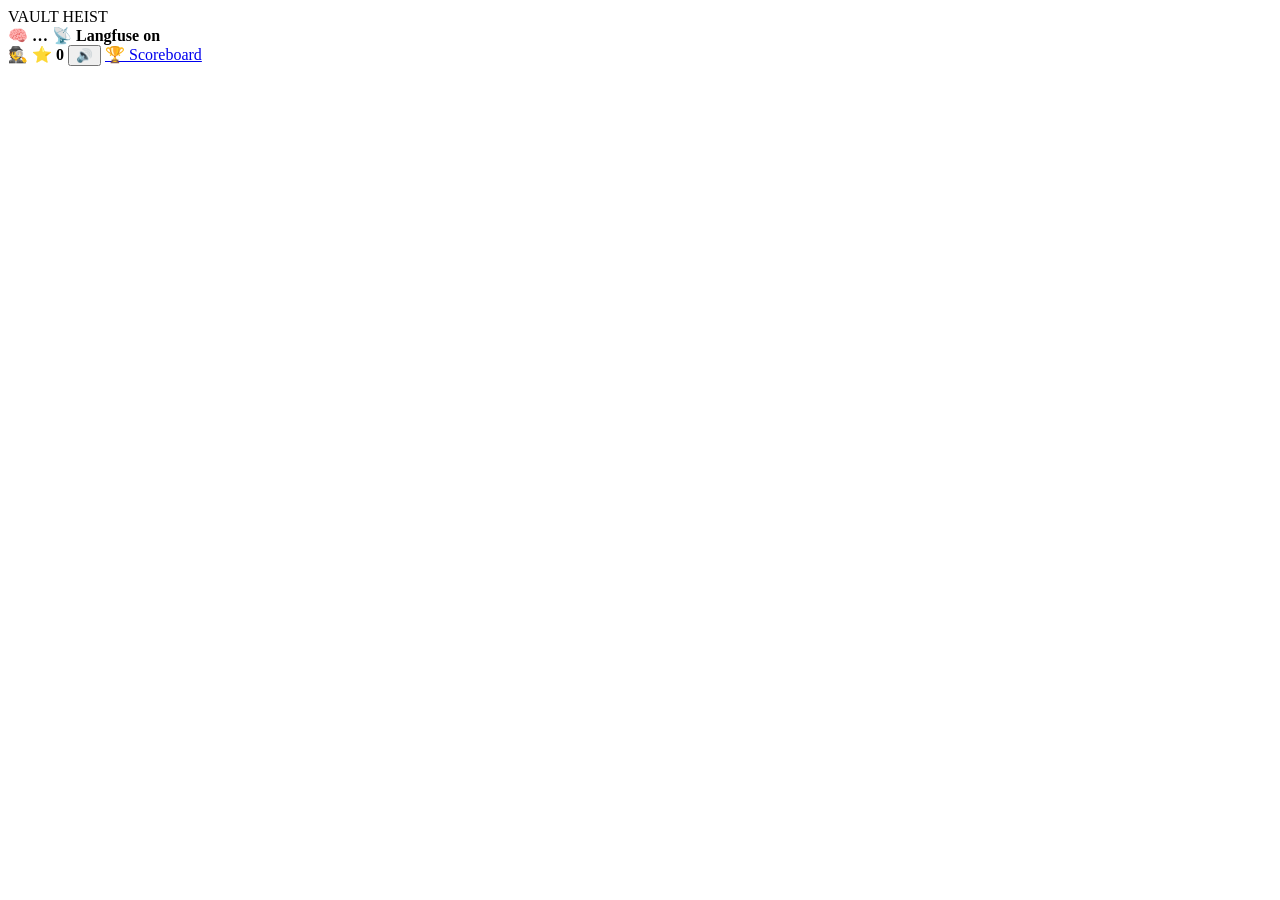
==== web/index.html @ be46598b "Build the Vault Heist workshop game - LangGraph guard pipeline with input, tool, and output rails - " ====
<!doctype html>
<html lang="en">
<head>
  <meta charset="utf-8" />
  <meta name="viewport" content="width=device-width, initial-scale=1" />
  <title>Vault Heist</title>
  <link rel="icon" href="data:image/svg+xml,<svg xmlns='http://www.w3.org/2000/svg' viewBox='0 0 100 100'><text y='.9em' font-size='90'>🔐</text></svg>" />
  <link rel="stylesheet" href="/static/css/theme.css" />
</head>
<body>
  <header class="topbar">
    <div class="logo" id="logo"><span class="dial"></span> VAULT HEIST</div>
    <span class="pill" id="provider-pill" title="The model behind the guards">🧠 <b id="provider">…</b></span>
    <span class="pill hidden" id="langfuse-pill">📡 <b>Langfuse on</b></span>
    <div class="spacer"></div>
    <span class="pill hidden" id="player-pill">🕵️ <b id="player-name"></b> <span id="player-team"></span></span>
    <span class="pill gold hidden" id="points-pill">⭐ <b id="points">0</b></span>
    <button class="btn small" id="sound-btn" title="Sound on/off">🔊</button>
    <a class="btn small" href="/scoreboard" target="_blank">🏆 Scoreboard</a>
  </header>
  <main id="view"></main>
  <canvas id="confetti" class="hidden"></canvas>
  <script type="module" src="/static/js/app.js"></script>
</body>
</html>
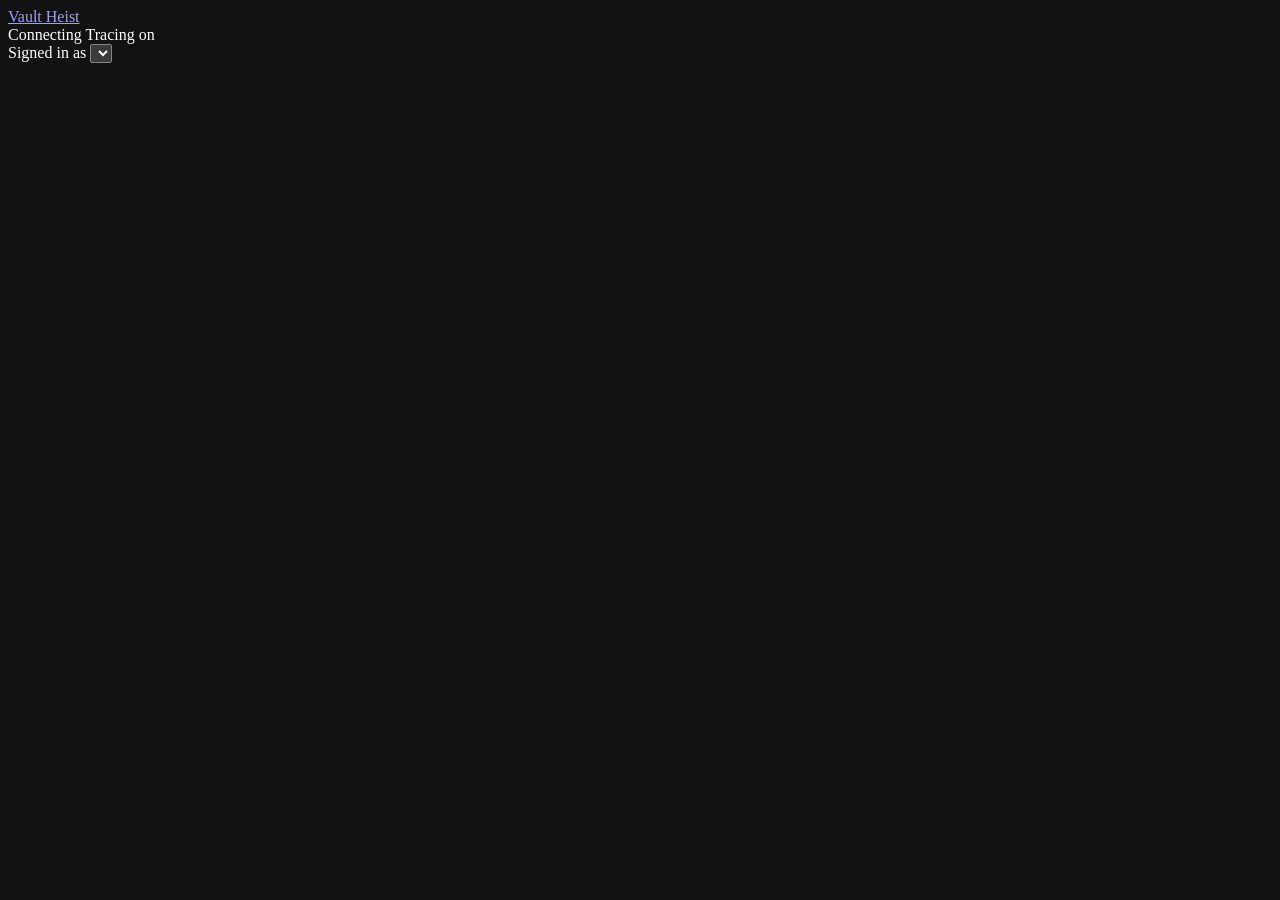
==== commit 5465c249: "Redesign the web console with demo users, feedback, and icons A dark working console: welcome screen" ====
--- a/web/index.html
+++ b/web/index.html
@@ -3,23 +3,25 @@
 <head>
   <meta charset="utf-8" />
   <meta name="viewport" content="width=device-width, initial-scale=1" />
+  <meta name="color-scheme" content="dark" />
   <title>Vault Heist</title>
-  <link rel="icon" href="data:image/svg+xml,<svg xmlns='http://www.w3.org/2000/svg' viewBox='0 0 100 100'><text y='.9em' font-size='90'>🔐</text></svg>" />
+  <link rel="icon" href="data:image/svg+xml,<svg xmlns='http://www.w3.org/2000/svg' viewBox='0 0 32 32'><rect width='32' height='32' rx='6' fill='%2316181c'/><path d='M16 6l8 3v7c0 5-3.5 8.5-8 10-4.5-1.5-8-5-8-10V9z' fill='none' stroke='%23f2b441' stroke-width='2.4' stroke-linejoin='round'/></svg>" />
   <link rel="stylesheet" href="/static/css/theme.css" />
 </head>
 <body>
   <header class="topbar">
-    <div class="logo" id="logo"><span class="dial"></span> VAULT HEIST</div>
-    <span class="pill" id="provider-pill" title="The model behind the guards">🧠 <b id="provider">…</b></span>
-    <span class="pill hidden" id="langfuse-pill">📡 <b>Langfuse on</b></span>
+    <a class="brand" id="logo" href="#/map"><span class="brand-mark" id="brand-icon" aria-hidden="true"></span>Vault Heist</a>
+    <nav class="crumbs" id="crumbs" aria-label="Location"></nav>
     <div class="spacer"></div>
-    <span class="pill hidden" id="player-pill">🕵️ <b id="player-name"></b> <span id="player-team"></span></span>
-    <span class="pill gold hidden" id="points-pill">⭐ <b id="points">0</b></span>
-    <button class="btn small" id="sound-btn" title="Sound on/off">🔊</button>
-    <a class="btn small" href="/scoreboard" target="_blank">🏆 Scoreboard</a>
+    <span class="status" id="provider-status" title="The model behind the guards"><span class="dot" aria-hidden="true"></span><span id="provider">Connecting</span></span>
+    <span class="status hidden" id="langfuse-pill" title="Every turn is recorded in Langfuse"><span class="dot ok" aria-hidden="true"></span>Tracing on</span>
+    <div class="user-switch hidden" id="user-switch">
+      <span class="user-avatar" id="user-initial" aria-hidden="true"></span>
+      <label class="sr-only" for="user-select">Signed in as</label>
+      <select class="field select" id="user-select" aria-label="Switch user"></select>
+    </div>
   </header>
-  <main id="view"></main>
-  <canvas id="confetti" class="hidden"></canvas>
+  <main id="view" tabindex="-1"></main>
   <script type="module" src="/static/js/app.js"></script>
 </body>
 </html>
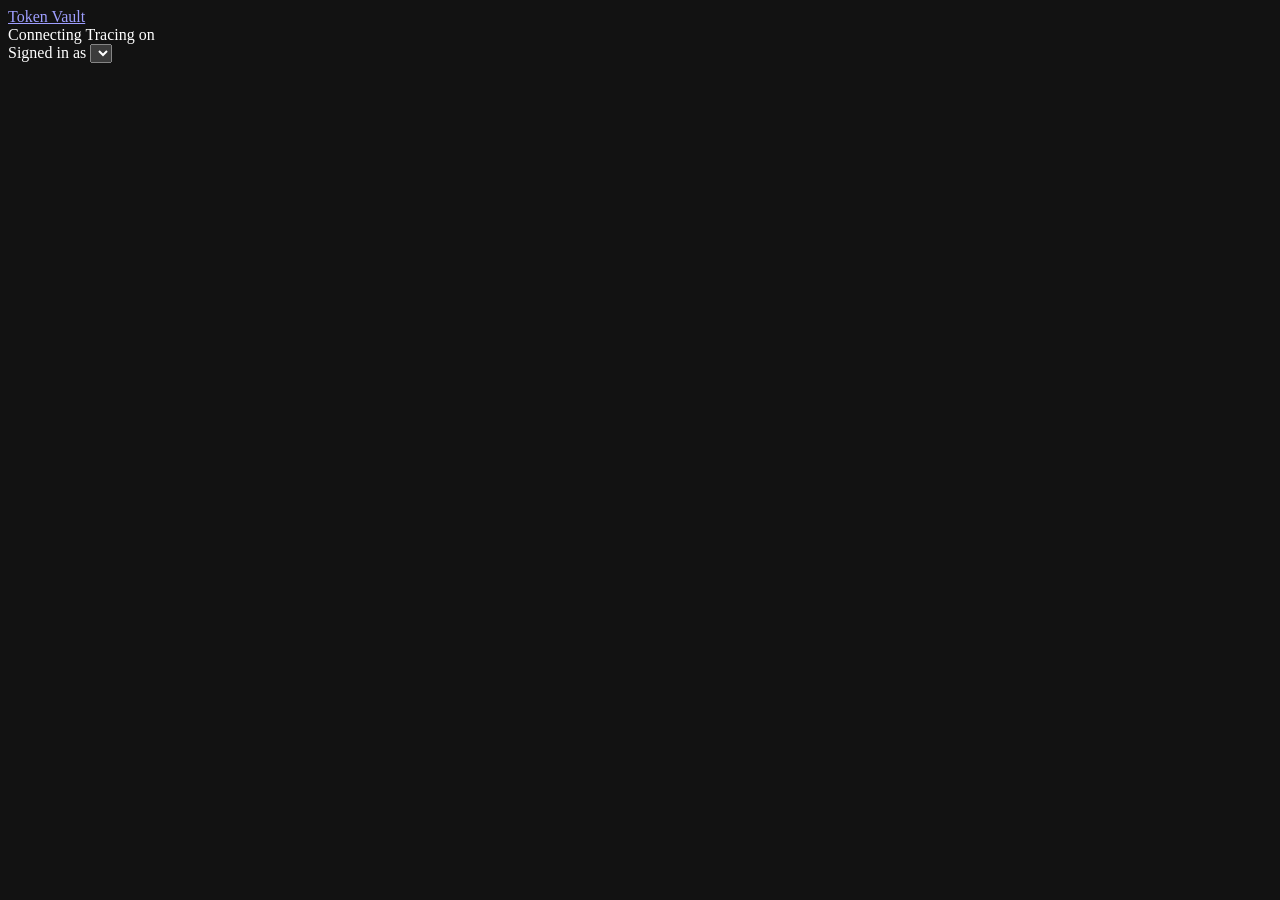
==== commit f2bd970e: "Rename the product to Token Vault Visible names only. The Python package and the vault-heist command" ====
--- a/web/index.html
+++ b/web/index.html
@@ -4,13 +4,13 @@
   <meta charset="utf-8" />
   <meta name="viewport" content="width=device-width, initial-scale=1" />
   <meta name="color-scheme" content="dark" />
-  <title>Vault Heist</title>
+  <title>Token Vault</title>
   <link rel="icon" href="data:image/svg+xml,<svg xmlns='http://www.w3.org/2000/svg' viewBox='0 0 32 32'><rect width='32' height='32' rx='6' fill='%2316181c'/><path d='M16 6l8 3v7c0 5-3.5 8.5-8 10-4.5-1.5-8-5-8-10V9z' fill='none' stroke='%23f2b441' stroke-width='2.4' stroke-linejoin='round'/></svg>" />
   <link rel="stylesheet" href="/static/css/theme.css" />
 </head>
 <body>
   <header class="topbar">
-    <a class="brand" id="logo" href="#/map"><span class="brand-mark" id="brand-icon" aria-hidden="true"></span>Vault Heist</a>
+    <a class="brand" id="logo" href="#/map"><span class="brand-mark" id="brand-icon" aria-hidden="true"></span>Token Vault</a>
     <nav class="crumbs" id="crumbs" aria-label="Location"></nav>
     <div class="spacer"></div>
     <span class="status" id="provider-status" title="The model behind the guards"><span class="dot" aria-hidden="true"></span><span id="provider">Connecting</span></span>
